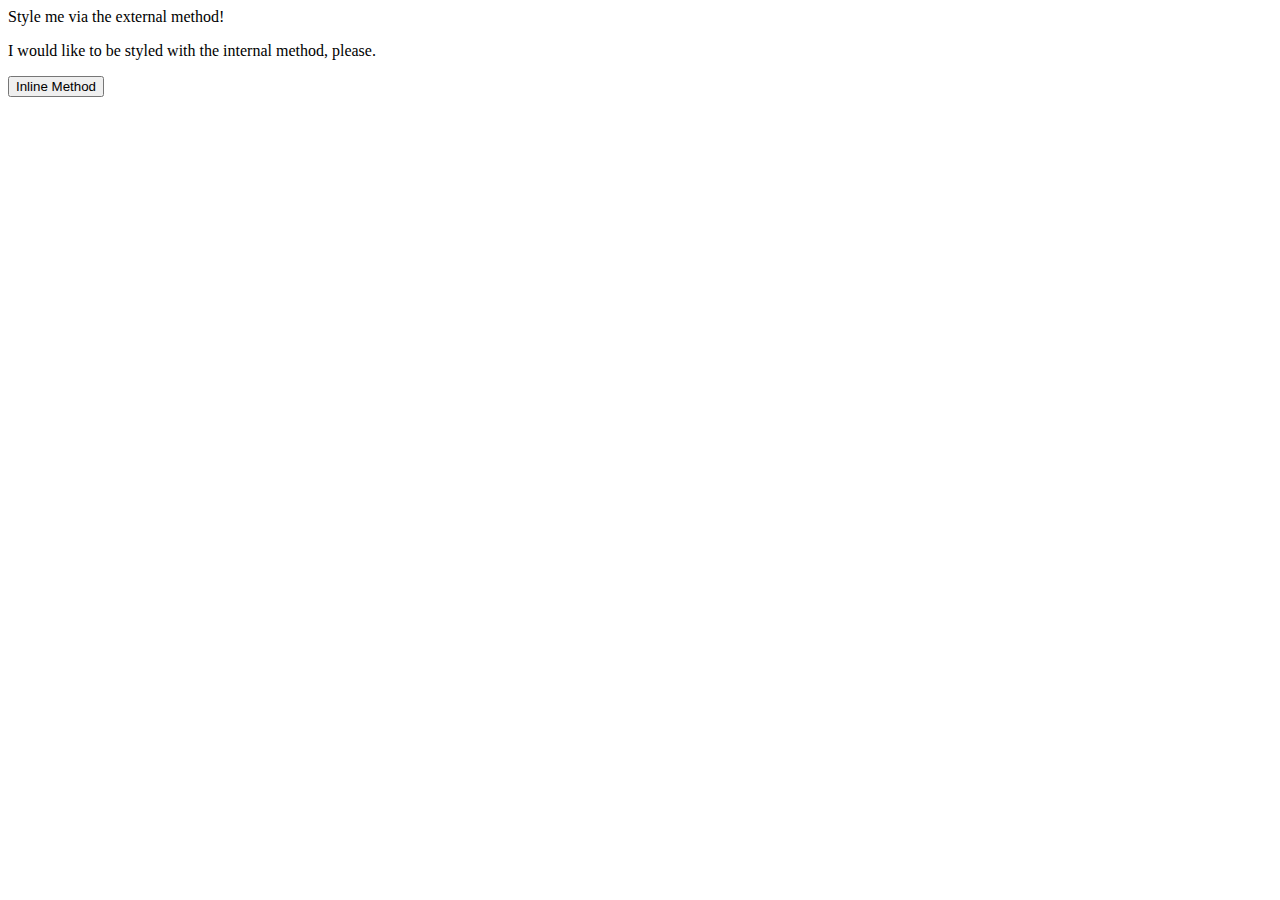
==== foundations/01-css-methods/index.html @ 0cf33b6e "Link styles.css" ====
<!DOCTYPE html>
<html lang="en">
  <head>
    <meta charset="UTF-8">
    <meta http-equiv="X-UA-Compatible" content="IE=edge">
    <meta name="viewport" content="width=device-width, initial-scale=1.0">
    <link rel="stylesheet" href="styles.css">
    <title>Methods for Adding CSS</title>
  </head>
  <body>
    <div>Style me via the external method!</div>
    <p>I would like to be styled with the internal method, please.</p>
    <button>Inline Method</button>
  </body>
</html>
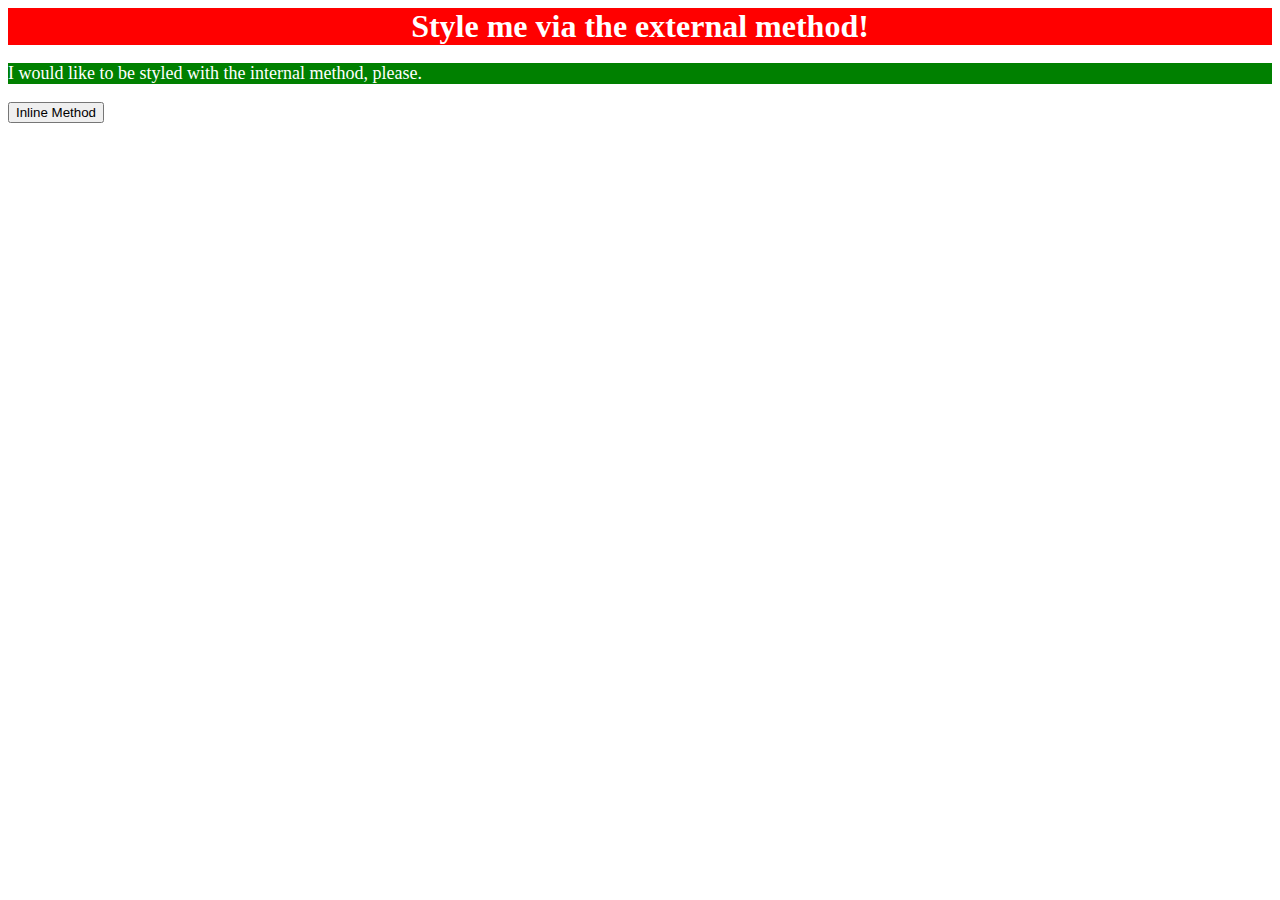
==== commit f18794d5: "Add internal style for <p> element" ====
--- a/foundations/01-css-methods/index.html
+++ b/foundations/01-css-methods/index.html
@@ -6,6 +6,13 @@
     <meta name="viewport" content="width=device-width, initial-scale=1.0">
     <link rel="stylesheet" href="styles.css">
     <title>Methods for Adding CSS</title>
+    <style>
+      p {
+        background-color: green;
+        color: white;
+        font-size: 18px;
+      }
+    </style>
   </head>
   <body>
     <div>Style me via the external method!</div>
--- a/foundations/01-css-methods/styles.css
+++ b/foundations/01-css-methods/styles.css
@@ -0,0 +1,7 @@
+div {
+    background-color: red;
+    font-size: 32px;
+    color: white;
+    text-align: center;
+    font-weight: bold;
+}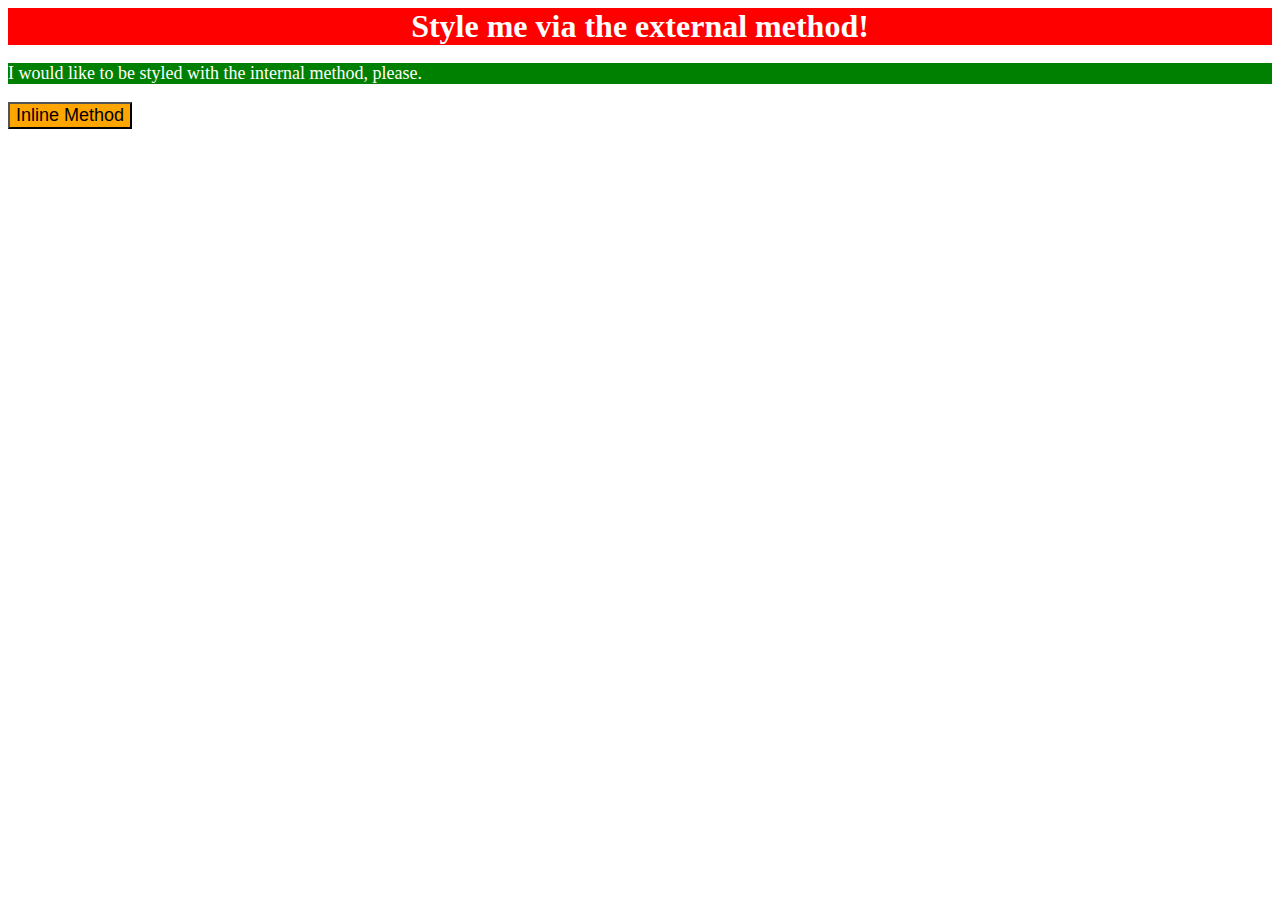
==== commit bf219080: "Add inline style for <button> element" ====
--- a/foundations/01-css-methods/index.html
+++ b/foundations/01-css-methods/index.html
@@ -17,6 +17,6 @@
   <body>
     <div>Style me via the external method!</div>
     <p>I would like to be styled with the internal method, please.</p>
-    <button>Inline Method</button>
+    <button style="background-color: orange; font-size: 18px;">Inline Method</button>
   </body>
 </html>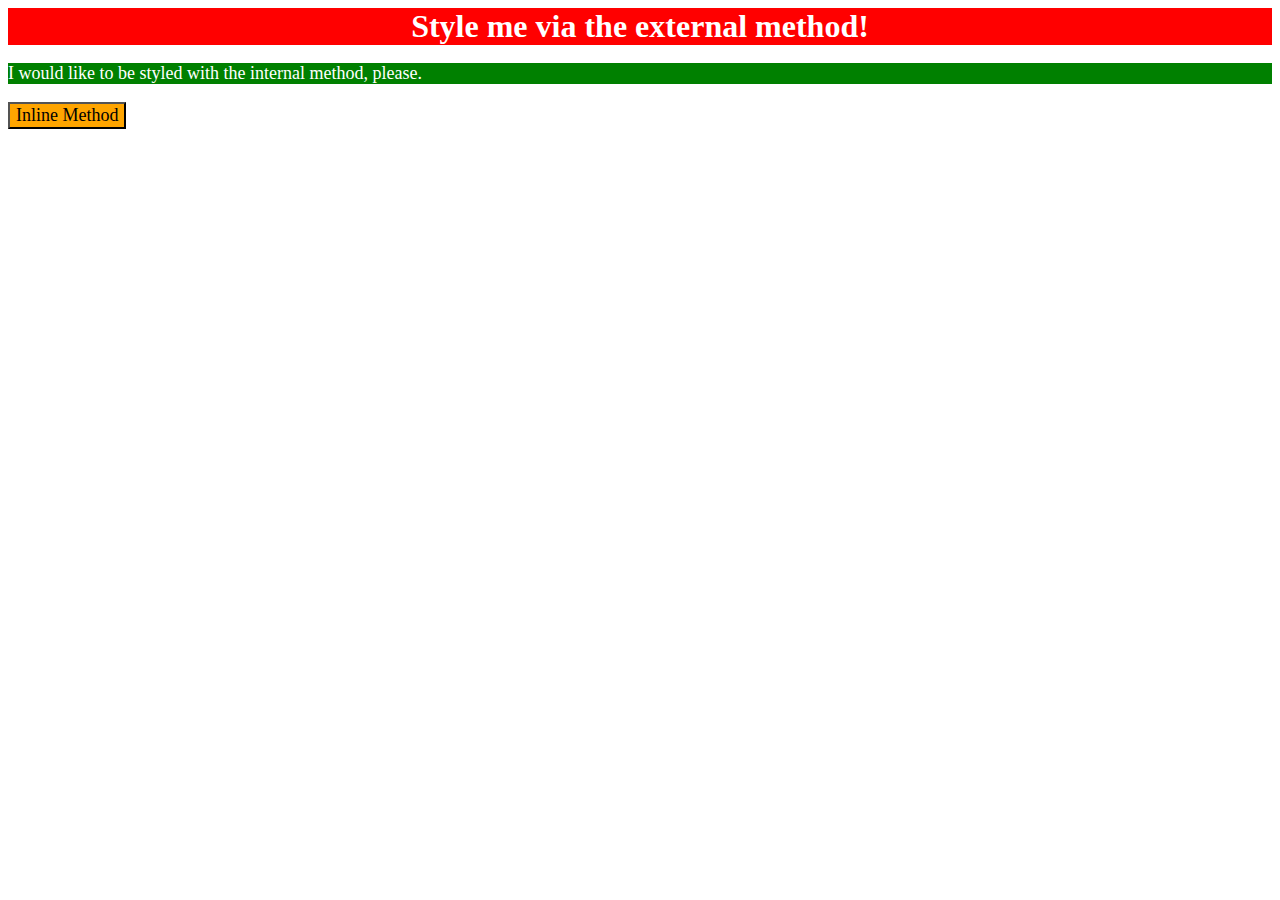
==== commit 41bc7c5a: "Add inline font-family style for <button> element to prevent override" ====
--- a/foundations/01-css-methods/index.html
+++ b/foundations/01-css-methods/index.html
@@ -17,6 +17,6 @@
   <body>
     <div>Style me via the external method!</div>
     <p>I would like to be styled with the internal method, please.</p>
-    <button style="background-color: orange; font-size: 18px;">Inline Method</button>
+    <button style="background-color: orange; font-size: 18px;font-family: 'Times New Roman', Times, serif;">Inline Method</button>
   </body>
 </html>